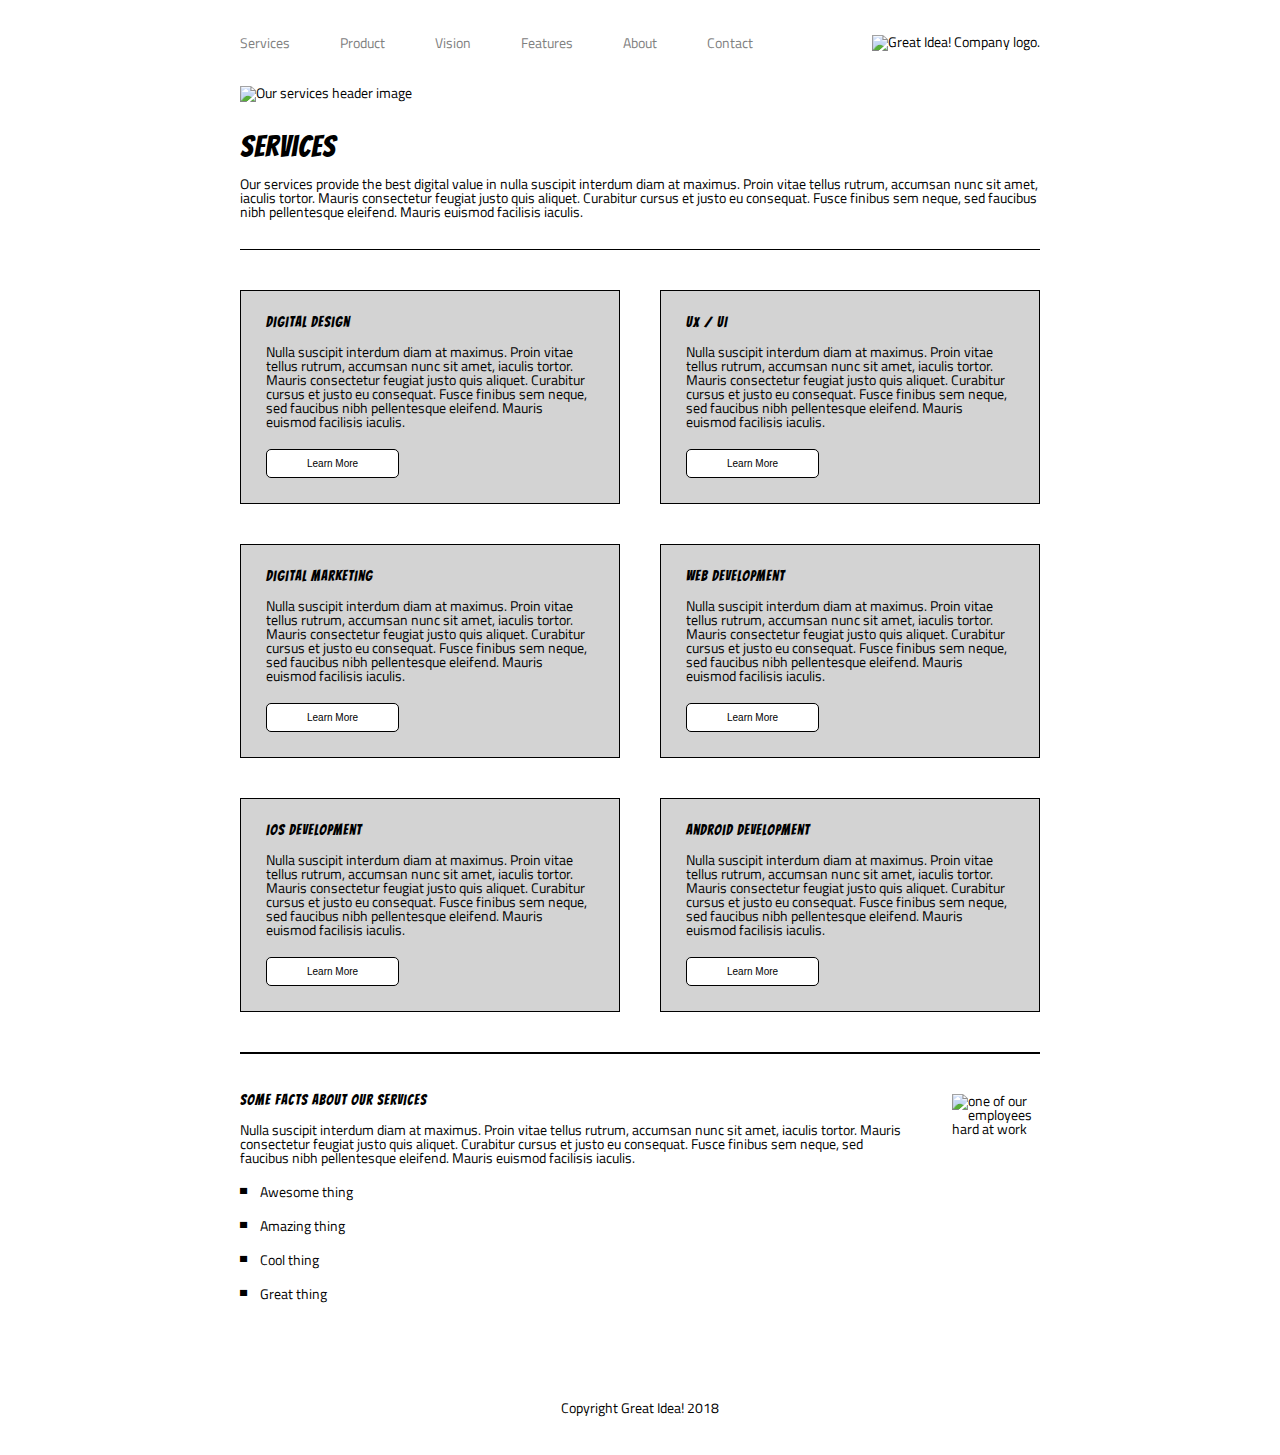
==== great-idea/services.html @ b5d9d537 "add services page" ====
<!doctype html>

<html lang="en">

<head>
  <meta charset="utf-8">

  <title>Great Idea! - Services</title>

  <link href="https://fonts.googleapis.com/css?family=Bangers|Titillium+Web" rel="stylesheet">
  <link rel="stylesheet" href="css/index.css">

  <!--[if lt IE 9]>
    <script src="https://cdnjs.cloudflare.com/ajax/libs/html5shiv/3.7.3/html5shiv.js"></script>
  <![endif]-->
</head>

<body>
  <div class="container">
    <header>
      <section class="header-section-1">
        <nav>
          <ul>
            <li>
              <a href="./services.html">
                Services
              </a>
            </li>
            <li>
              <a href="#">
                Product
              </a>
            </li>
            <li>
              <a href="#">
                Vision
              </a>
            </li>
            <li>
              <a href="#">
                Features
              </a>
            </li>
            <li>
              <a href="#">
                About
              </a>
            </li>
            <li>
              <a href="#">
                Contact
              </a>
            </li>
          </ul>
        </nav>
        <a href="./index.html">
          <img class="logo" src="img/logo.png" alt="Great Idea! Company logo.">
        </a>
      </section>
      <img class="services-header-img" src="img/services-header.jpg" alt="Our services header image">
    </header>


    <main class="services-section">
      <section class="section-1">
        <h2>
          Services
        </h2>
        <p>
          Our services provide the best digital value in nulla suscipit interdum diam at maximus. Proin vitae tellus
          rutrum,
          accumsan nunc sit amet, iaculis tortor. Mauris consectetur feugiat justo quis aliquet. Curabitur cursus et
          justo eu
          consequat. Fusce finibus sem neque, sed faucibus nibh pellentesque eleifend. Mauris euismod facilisis iaculis.
        </p>
      </section>

      <section class="services-list-container">
        <ul class="services-list">
          <li>
            <article>
              <h3>
                Digital Design
              </h3>
              <p>
                Nulla suscipit interdum diam at maximus. Proin vitae tellus rutrum, accumsan nunc sit amet, iaculis
                tortor.
                Mauris
                consectetur feugiat justo quis aliquet. Curabitur cursus et justo eu consequat. Fusce finibus sem neque,
                sed
                faucibus nibh pellentesque
                eleifend. Mauris euismod facilisis iaculis.

                <button>
                  Learn More
                </button>
              </p>
            </article>
          </li>

          <li>
            <article>
              <h3>
                UX / UI
              </h3>
              <p>
                Nulla suscipit interdum diam at maximus. Proin vitae tellus rutrum, accumsan nunc sit amet, iaculis
                tortor.
                Mauris
                consectetur feugiat justo quis aliquet. Curabitur cursus et justo eu consequat. Fusce finibus sem neque,
                sed
                faucibus nibh pellentesque
                eleifend. Mauris euismod facilisis iaculis.
                <button>
                  Learn More
                </button> </p>
            </article>
          </li>
          <li>
            <article>
              <h3>
                Digital Marketing
              </h3>
              <p>
                Nulla suscipit interdum diam at maximus. Proin vitae tellus rutrum, accumsan nunc sit amet, iaculis
                tortor.
                Mauris
                consectetur feugiat justo quis aliquet. Curabitur cursus et justo eu consequat. Fusce finibus sem neque,
                sed
                faucibus nibh pellentesque
                eleifend. Mauris euismod facilisis iaculis.
                <button>
                  Learn More
                </button> </p>
            </article>
          </li>
          <li>
            <article>
              <h3>
                Web Development </h3>
              <p>
                Nulla suscipit interdum diam at maximus. Proin vitae tellus rutrum, accumsan nunc sit amet, iaculis
                tortor.
                Mauris
                consectetur feugiat justo quis aliquet. Curabitur cursus et justo eu consequat. Fusce finibus sem neque,
                sed
                faucibus nibh pellentesque
                eleifend. Mauris euismod facilisis iaculis.
                <button>
                  Learn More
                </button> </p>
            </article>
          </li>
          <li>
            <article>
              <h3>
                iOS Development
              </h3>
              <p>
                Nulla suscipit interdum diam at maximus. Proin vitae tellus rutrum, accumsan nunc sit amet, iaculis
                tortor.
                Mauris
                consectetur feugiat justo quis aliquet. Curabitur cursus et justo eu consequat. Fusce finibus sem neque,
                sed
                faucibus nibh pellentesque
                eleifend. Mauris euismod facilisis iaculis.
                <button>
                  Learn More
                </button> </p>
            </article>
          </li>
          <li>
            <article>
              <h3>
                Android Development
              </h3>
              <p>
                Nulla suscipit interdum diam at maximus. Proin vitae tellus rutrum, accumsan nunc sit amet, iaculis
                tortor.
                Mauris
                consectetur feugiat justo quis aliquet. Curabitur cursus et justo eu consequat. Fusce finibus sem neque,
                sed
                faucibus nibh pellentesque
                eleifend. Mauris euismod facilisis iaculis.
                <button>
                  Learn More
                </button> </p>
            </article>
          </li>
        </ul>
      </section>

    </main>
    <section class="sub-section">
      <div class="sub-section-details">
        <h3>
          Some Facts About Our Services
        </h3>
        <p>
          Nulla suscipit interdum diam at maximus. Proin vitae tellus rutrum, accumsan nunc sit amet, iaculis tortor.
          Mauris
          consectetur feugiat justo quis aliquet. Curabitur cursus et justo eu consequat. Fusce finibus sem neque, sed
          faucibus nibh pellentesque
          eleifend. Mauris euismod facilisis iaculis.
        </p>

        <ul>
          <li>
            Awesome thing
          </li>
          <li>
            Amazing thing
          </li>
          <li>
            Cool thing
          </li>
          <li>
            Great thing
          </li>
        </ul>
      </div>
      <div class="sub-section-images">
        <img class="services-info-img" src="img/services-info.png" alt="one of our employees hard at work">
      </div>
    </section>

    <section class="copyright-section">
      <small>
        Copyright Great Idea! 2018
      </small>
    </section>
  </div>
</body>

</html>
---- great-idea/css/index.css ----
/* http://meyerweb.com/eric/tools/css/reset/ 
   v2.0 | 20110126
   License: none (public domain)
*/

html,
body,
div,
span,
applet,
object,
iframe,
h1,
h2,
h3,
h4,
h5,
h6,
p,
blockquote,
pre,
a,
abbr,
acronym,
address,
big,
cite,
code,
del,
dfn,
em,
img,
ins,
kbd,
q,
s,
samp,
small,
strike,
strong,
sub,
sup,
tt,
var,
b,
u,
i,
center,
dl,
dt,
dd,
ol,
ul,
li,
fieldset,
form,
label,
legend,
table,
caption,
tbody,
tfoot,
thead,
tr,
th,
td,
article,
aside,
canvas,
details,
embed,
figure,
figcaption,
footer,
header,
hgroup,
menu,
nav,
output,
ruby,
section,
summary,
time,
mark,
audio,
video {
	margin: 0;
	padding: 0;
	border: 0;
	font-size: 100%;
	font: inherit;
	vertical-align: baseline;
}

/* HTML5 display-role reset for older browsers */
article,
aside,
details,
figcaption,
figure,
footer,
header,
hgroup,
menu,
nav,
section {
	display: block;
}

body {
	line-height: 1;
}

ol,
ul {
	list-style: none;
}

blockquote,
q {
	quotes: none;
}

blockquote:before,
blockquote:after,
q:before,
q:after {
	content: '';
	content: none;
}

table {
	border-collapse: collapse;
	border-spacing: 0;
}

/* Set every element's box-sizing to border-box */
* {
	box-sizing: border-box;
}

html,
body {
	height: 100%;
	font-family: 'Titillium Web', sans-serif;
	font-size: 14px;
}

h1,
h2,
h3,
h4,
h5 {
	font-family: 'Bangers', cursive;
	letter-spacing: 1px;
	margin-bottom: 15px;
}

/* Copy and paste your work from yesterday here and start to resub-sectionor into flexbox */

a {
	text-decoration: none;
	color: black;
}

h1 {
	font-size: 70px;
}

h2 {
	font-size: 30px;
}

.container {
	max-width: 900px;
	margin: 0 auto;
	padding: 0 50px;
	display: flex;
	flex-direction: column;
	align-items: flex-start;
}

header {
	width: 100%;
	display: flex;
	flex-direction: column;
	align-items: flex-start;
}

header section {
	width: 100%;
	display: flex;
	justify-content: space-between;
	align-items: center;
}

.header-section-1 {
	padding: 35px 0;
}

.header-section-1 ul {
	width: 100%;
	display: flex;
}

.header-section-1 nav a {
	margin-right: 50px;
	color: grey;
}

.header-section-2 {
	padding: 50px 0;
}

.header-section-2 div {
	text-align: center;
}

.header-section-2 img {
	width: 350px;
}

.header-section-2 button {
	background: none;
	border: 1px solid black;
	padding: 8px 40px;
	cursor: pointer;
	font-size: 18px;
}

.header-section-2 button:hover {
	background-color: black;
	color: white;
}

.main-section {
	width: 100%;
	padding: 40px 0;
	border-top: 1px solid black;
	border-bottom: 1px solid black;
}

.main-section section {
	display: flex;
	justify-content: space-between;
}

.main-section article+article {
	margin-left: 10px;
}

.main-section-1 {
	margin-bottom: 40px;
}

.middle-img {
	width: 100%;
	margin-bottom: 40px;
}

footer {
	width: 100%;
	padding: 40px 0;
}

address p {
	margin-bottom: 10px;
}

.copyright-section {
	width: 100%;
	padding: 40px 0;
	text-align: center;
}


/* services.html */

.services-header-img {
	width: 100%;
}

.section-1 {
	padding: 30px 0;
}

.services-list-container {
	padding-top: 40px;
	border-top: 1px solid black;
	border-bottom: 2px solid black;
}

.services-list {
	display: flex;
	flex-wrap: wrap;
	margin: 0 -20px;
}

.services-list>* {
	width: 50%;
}

.services-list li {
	padding: 0 20px;
	margin-bottom: 40px;
}

.services-list article {
	border: 1px solid black;
	background-color: lightgray;
	padding: 25px;
}

.services-list article button {
	display: block;
	background: #FFFFFF;
	border: 1px solid black;
	border-radius: 5px;
	padding: 8px 40px;
	margin-top: 20px;
	cursor: pointer;
	font-size: 10px;
}

.sub-section {
	padding: 40px 0;
	display: flex;
	margin: 0 -20px;
}

.sub-section>div {
	padding: 0 20px;
}

.sub-section-details p {
	margin-bottom: 20px;
}

.sub-section-details li {
	margin-bottom: 20px;
}

.sub-section-details li::before {
	content: '▀';
	font-size: 10px;
	margin-right: 10px;
}
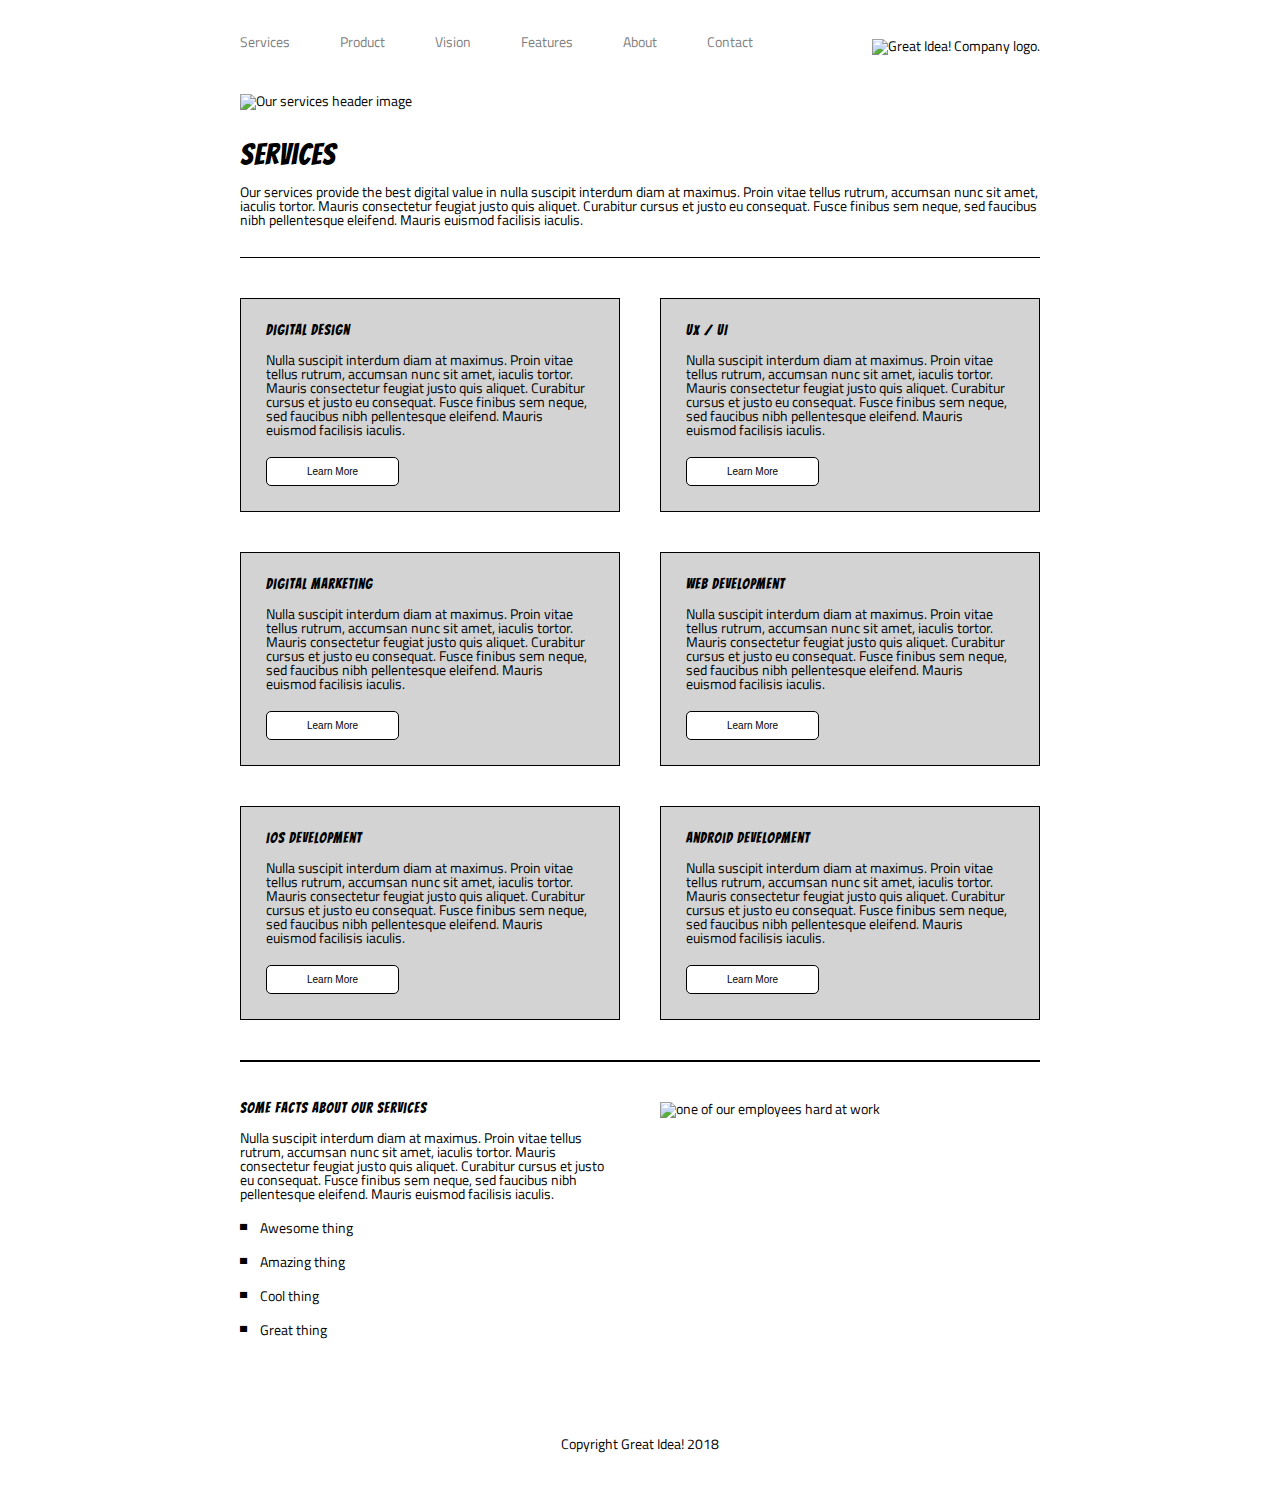
==== commit 9163fec7: "make services page mobile responsive" ====
--- a/great-idea/services.html
+++ b/great-idea/services.html
@@ -4,6 +4,8 @@
 
 <head>
   <meta charset="utf-8">
+  <meta name="viewport" content="width=device-width, initial-scale=1, shrink-to-fit=no">
+
 
   <title>Great Idea! - Services</title>
 
--- a/great-idea/css/index.css
+++ b/great-idea/css/index.css
@@ -190,10 +190,15 @@
 header section {
 	width: 100%;
 	display: flex;
+	flex-wrap: wrap;
 	justify-content: space-between;
 	align-items: center;
 }
 
+.logo {
+	width: 100%;
+}
+
 .header-section-1 {
 	padding: 35px 0;
 }
@@ -201,6 +206,11 @@
 .header-section-1 ul {
 	width: 100%;
 	display: flex;
+	flex-wrap: wrap;
+}
+
+.header-section-1 ul li {
+	margin-bottom: 10px;
 }
 
 .header-section-1 nav a {
@@ -325,7 +335,12 @@
 .sub-section {
 	padding: 40px 0;
 	display: flex;
+	flex-wrap: wrap;
 	margin: 0 -20px;
+}
+
+.sub-section>* {
+	width: 50%;
 }
 
 .sub-section>div {
@@ -345,3 +360,73 @@
 	font-size: 10px;
 	margin-right: 10px;
 }
+
+.services-info-img {
+	width: 100%;
+}
+
+
+/* media query for mobile */
+@media (max-width: 480px) {
+	.services-list>* {
+		width: 100%;
+	}
+
+	.sub-section>* {
+		width: 100%;
+	}
+}
+
+/* products */
+
+.products-header-img {
+	width: 100%;
+}
+
+.products-list-container {
+	padding-top: 40px;
+	border-top: 1px solid black;
+	border-bottom: 2px solid black;
+}
+
+.products-list {
+	display: flex;
+	flex-wrap: wrap;
+	margin: 0 -20px;
+}
+
+.products-list>* {
+	width: 100%;
+}
+
+.products-list li {
+	padding: 0 20px;
+	margin-bottom: 40px;
+}
+
+.products-list article {
+	border: 1px solid black;
+	background-color: lightgray;
+	padding: 25px;
+	display: flex;
+}
+
+.products-list article>* {
+	padding: 0 20px;
+}
+
+.products-list article button {
+	display: block;
+	background: #FFFFFF;
+	border: 1px solid black;
+	border-radius: 5px;
+	padding: 8px 40px;
+	margin-top: 20px;
+	cursor: pointer;
+	font-size: 10px;
+}
+
+.product-image {
+	width: 100%;
+	border-radius: 10px;
+}